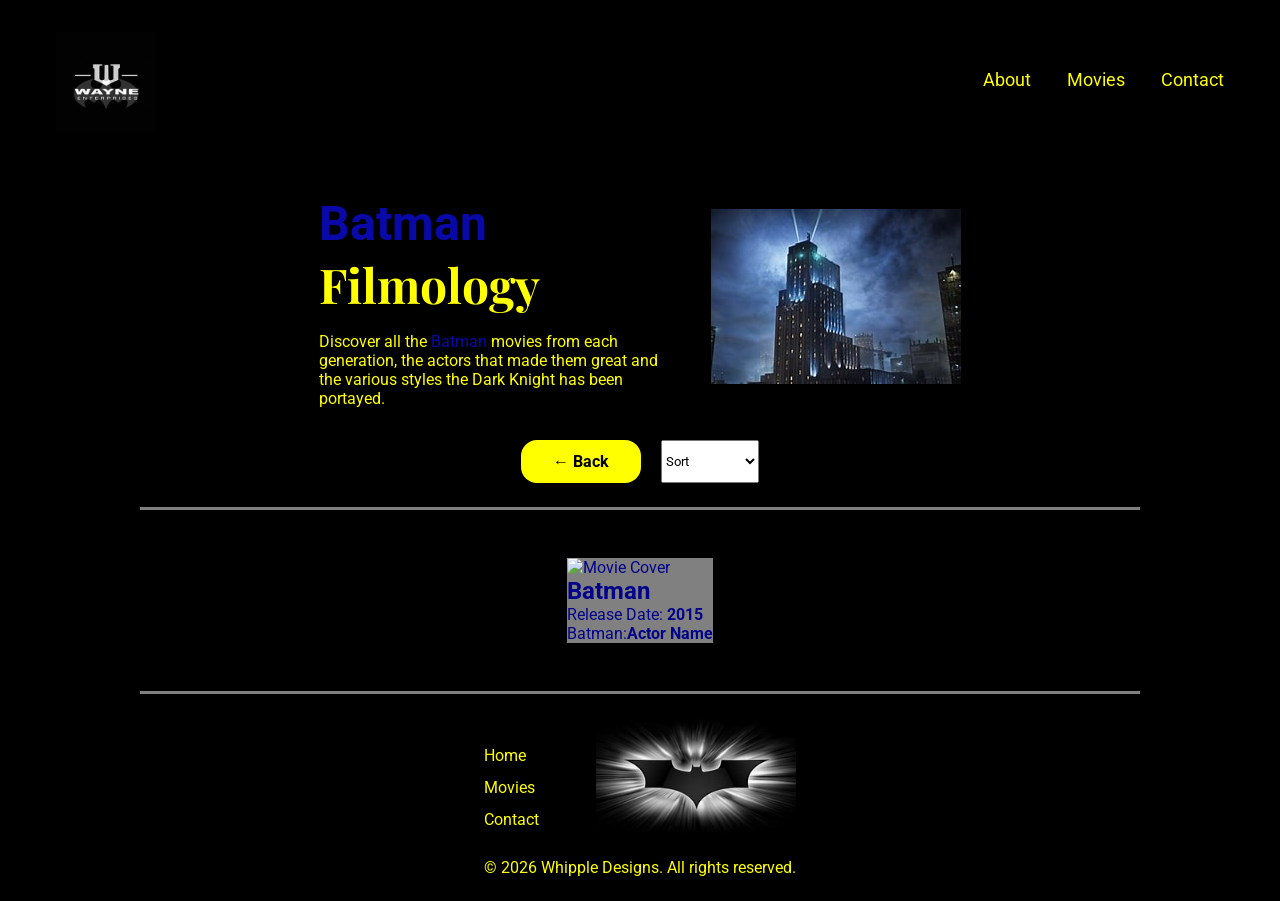
==== movies.html @ e3d9e159 "Added CSS, movies page html" ====
<!DOCTYPE html>
<html lang="en">
<head>
  <meta charset="UTF-8">
  <meta name="viewport" content="width=device-width, initial-scale=1.0">
  <title>Movies</title>
  <script src="https://kit.fontawesome.com/cb41b05e23.js" crossorigin="anonymous"></script>
  <link rel="stylesheet" href="style.css">
  <script src="movies.js" defer></script>
</head>
<body>
  <nav>
    <div class="nav__container">
      <figure class="nav__img--wrapper">
        <img class="nav__img" src="assets/images/wayne_shadow_batman_logo.jpg" alt="Wayne Enterprises Logo">
      </figure>
      <ul class="nav__links">
        <a class="nav__link" href="#">About</a>
        <a class="nav__link" href="#">Movies</a>
        <a class="nav__link" href="#">Contact</a>
      </ul>
    </div>
  </nav>
  <header>
    <div class="row movies__row">
      <div class="container movies__container">
        <div class="movies__sub-container">
          <h1 class="header__title"><span class="text--color">Batman</span> Filmology</h1>
          <p>Discover all the <span class="text--color">Batman</span> movies from each generation, the actors that made them great and the various styles the Dark Knight has been portayed.</p>
        </div>
        <figure class="movie__header__img--wrapper">
          <img class="movie__header__img" src="assets/images/wayne_tower.jpg" alt="">
        </figure>
      </div> 
      <div class="search">
        <a class="special__link" href="/index.html">
          <button class="back__btn">← Back</button>
        </a>
        <select id="filter" onchange="filterMovies(event)">
          <option value="" disabled selected>Sort</option>
          <option value="RELEASE_DATE">Release Date</option>
          <option value="ACTOR">Actor</option>
          <option value="RATING">Rating</option>
        </select>
      </div>     
      <div class="divider"></div>
    </div>
  </header>
  
  <section id="movie-collection">
    <div class="row">
      <div class="container">
        <div class="movie__card">
          <figure class="movie__cover--wrapper">
            <img class="movie__cover" src="" alt="Movie Cover">
          </figure>
          <h4 class="movie__title">Batman</h4>
          <p>Release Date: <b>2015</b></p>
          <p>Batman:<b>Actor Name</b></p>
        </div>
      </div>
    </div>
    <div class="loading__state">
      <i class="fa-solid fa-spinner"></i>
    </div>
  </section>   
  <footer>
    <div class="row footer__row">
      <div class="divider"></div>
      <div class="container">
        <div class="footer__sub-container">
          <ul class="footer__links">
            <li><a class="footer__link" href="#">Home</a></li>
            <li><a class="footer__link" href="">Movies</a></li>
            <li><a class="footer__link" href="">Contact</a></li>
          </ul>
          <figure class="footer__img--wrapper">
            <img class="footer__img" src="assets/images/batman_symbol_2.jpg" alt="Batman Logo">
          </figure>
        </div>
        <p>&copy 2026 Whipple Designs.  All rights reserved.</p>
      </div>
    </div>
  </footer>
</body>
</html>
---- style.css ----
@import url('https://fonts.googleapis.com/css2?family=Playfair+Display:ital,wght@0,400..900;1,400..900&family=Roboto:ital,wght@0,100..900;1,100..900&display=swap');


/* font-family: "Playfair Display", serif; */

* {
  margin: 0;
  padding: 0;
  box-sizing: border-box;
  font-family: "Roboto", sans-serif;
}

.nav__link,
.footer__link {
  text-decoration: none;
  position: relative;
  cursor: pointer;
  color: yellow;
  padding-bottom: 6px;
  transition: all 300ms ease;
}

.nav__link:hover,
.footer__link:hover {
  color: blue;
}

.nav__link:after,
.footer__link:after {
  content: "";
  position: absolute;
  left: 0;
  bottom: -2px;
  height: 2px;
  width: 100%;
  background-color: blue;
  transition: all 300ms ease;
  opacity: 0;
}

.nav__link:hover::after,
.footer__link:hover::after {
  opacity: 1;
  transform: scale(1.2);
}

img {
  width: 100%;
}

.row {
  width: 100%vw;
  background-color: black;
  color: yellow;
}

.container {
  width: 100%vw;
  max-width: 1200px;
  display: flex;
  flex-direction: column;
  justify-content: center;
  align-items: center;
  margin: 0 auto;
}

.text--color {
  color: #0909aa;
}

/* 

NAVIGATION 

*/

nav {
  width: 100%vw;  
  background-color: black;
}

.nav__container {
  max-width: 1200px;
  display: flex;
  justify-content: space-between;
  align-items: center;
  margin: 0 auto;
  padding: 32px 16px;
}

.nav__links {
  display: flex;
  list-style: none;
  gap: 36px;
}

.nav__link {
 font-size: 18px;
}

.nav__img--wrapper {
  height: 100px;
  width: 100px;
}

.nav__img {
  filter: grayscale(1) invert(1);
}



/* 

HEADER

*/

.header__title {
  font-family: "Playfair Display", serif;
  font-size: 48px;
  margin-bottom: 16px;
}

.header__sub-title {
  font-size: 32px;
  margin-bottom: 16px;
  letter-spacing: 1.5px;
}

.header__img--wrapper {
  width: 100%vw;
  max-width: 1200px;
}

.header__sub-container {
  display: flex;
  justify-content: center;
  align-items: center;
  margin: 0 auto;
  width: 100%vw;
  max-width: 800px;
  gap: 32px;
  padding: 24px 0;
}

.header__btn {
  border: none;
  border-radius: 50%;
  overflow: hidden;
  width: 77px;
  height: 47px;
  cursor: pointer;
}

.header__btn--img {
  transform: scale(1.07);
}

.divider {
  background-color: gray;
  width: 80%;
  max-width: 1000px;
  height: 3px;
  margin: 24px 0;

}

.search {
  display: flex;
  gap: 20px;
}

.back__btn {
  background-color: yellow;
  border: none;
  border-radius: 16px;
  font-size: 16px;
  font-weight: bold;
  padding: 12px 32px;
}

.movies__row,
.footer__row {
  display: flex;
  flex-direction: column;
  align-items: center;
  margin: 0 auto;
  padding: 24px 0;
}

.movies__container{
  flex-direction: row;
  padding-bottom: 32px;
}

.movies__sub-container {
  width: 30%;
  margin-right: 32px;
}

.movies__header__img--wrapper {
  width: 70%;
}



.movie__card {
  background-color: grey;
  color: darkblue;
  display: flex;
  flex-direction: column;
  justify-content: center;
}

.movie__title {
  font-size: 24px;
}

#movie__collection {
  position: relative;
}

.loading__state {
  position: absolute;
  width: 100%;
  background-color: #222265;
  justify-content: center;
  text-align: center;
  z-index: -1;
  visibility: hidden;
}


/* 

FOOTER 

*/

.footer__img--wrapper {
  width: 200px;
  height: 140px;
}

.footer__sub-container {
  width: 100%;
  max-width: 1200px;
  display: flex;
  align-items: center;
  justify-content: space-between;
  margin: 0;
}

.footer__links {
  list-style: none;
  line-height: 2;
}
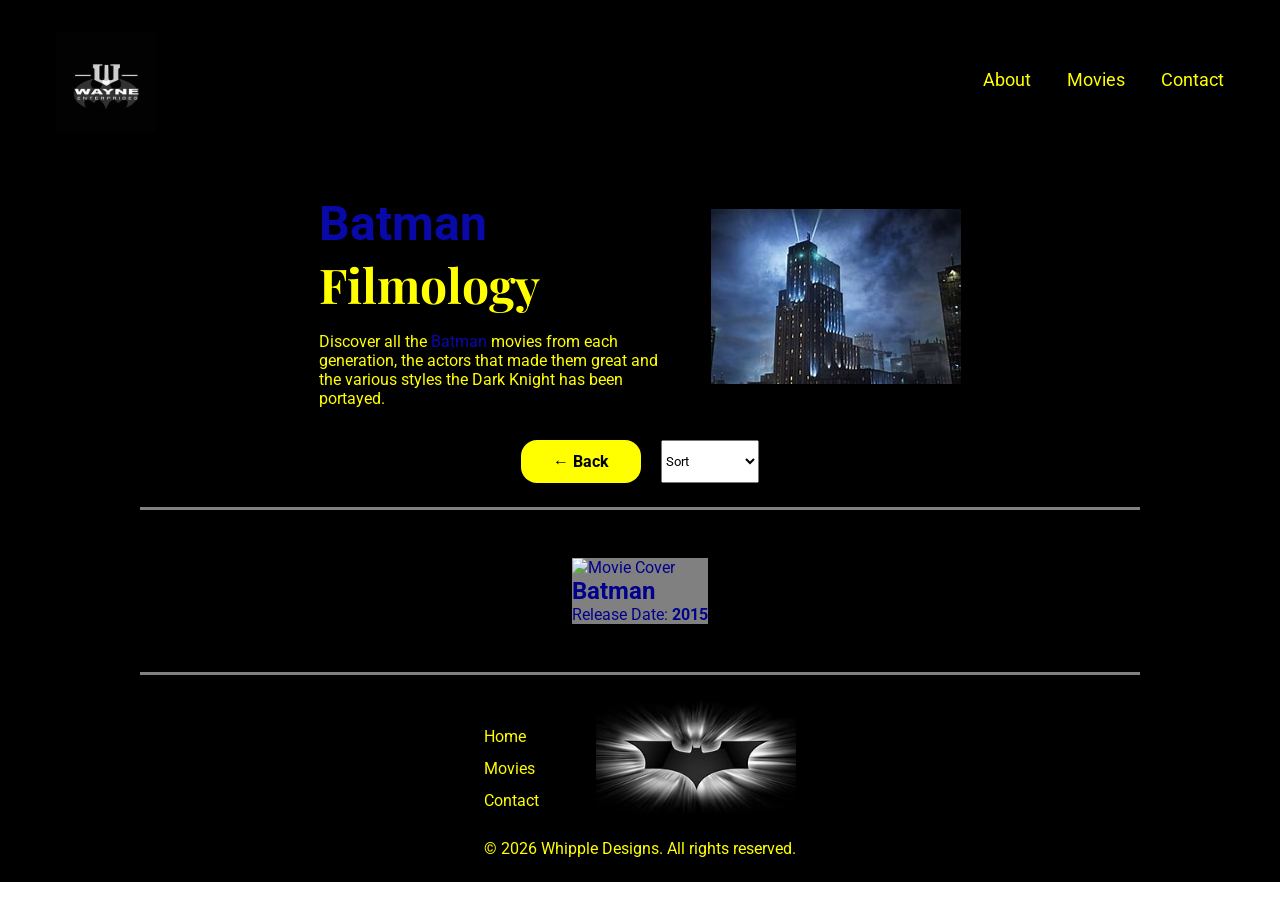
==== commit fa88dca6: "changed sort options" ====
--- a/movies.html
+++ b/movies.html
@@ -39,7 +39,6 @@
         <select id="filter" onchange="filterMovies(event)">
           <option value="" disabled selected>Sort</option>
           <option value="RELEASE_DATE">Release Date</option>
-          <option value="ACTOR">Actor</option>
           <option value="RATING">Rating</option>
         </select>
       </div>     
@@ -50,14 +49,17 @@
   <section id="movie-collection">
     <div class="row">
       <div class="container">
-        <div class="movie__card">
-          <figure class="movie__cover--wrapper">
-            <img class="movie__cover" src="" alt="Movie Cover">
-          </figure>
-          <h4 class="movie__title">Batman</h4>
-          <p>Release Date: <b>2015</b></p>
-          <p>Batman:<b>Actor Name</b></p>
-        </div>
+        <div class="movie__list">
+          <div class="movie">
+            <div class="movie__card">
+              <figure class="movie__cover--wrapper">
+                <img class="movie__cover" src="" alt="Movie Cover">
+              </figure>
+              <h4 class="movie__title">Batman</h4>
+              <p>Release Date: <b>2015</b></p>
+            </div>
+          </div>
+        </div>    
       </div>
     </div>
     <div class="loading__state">
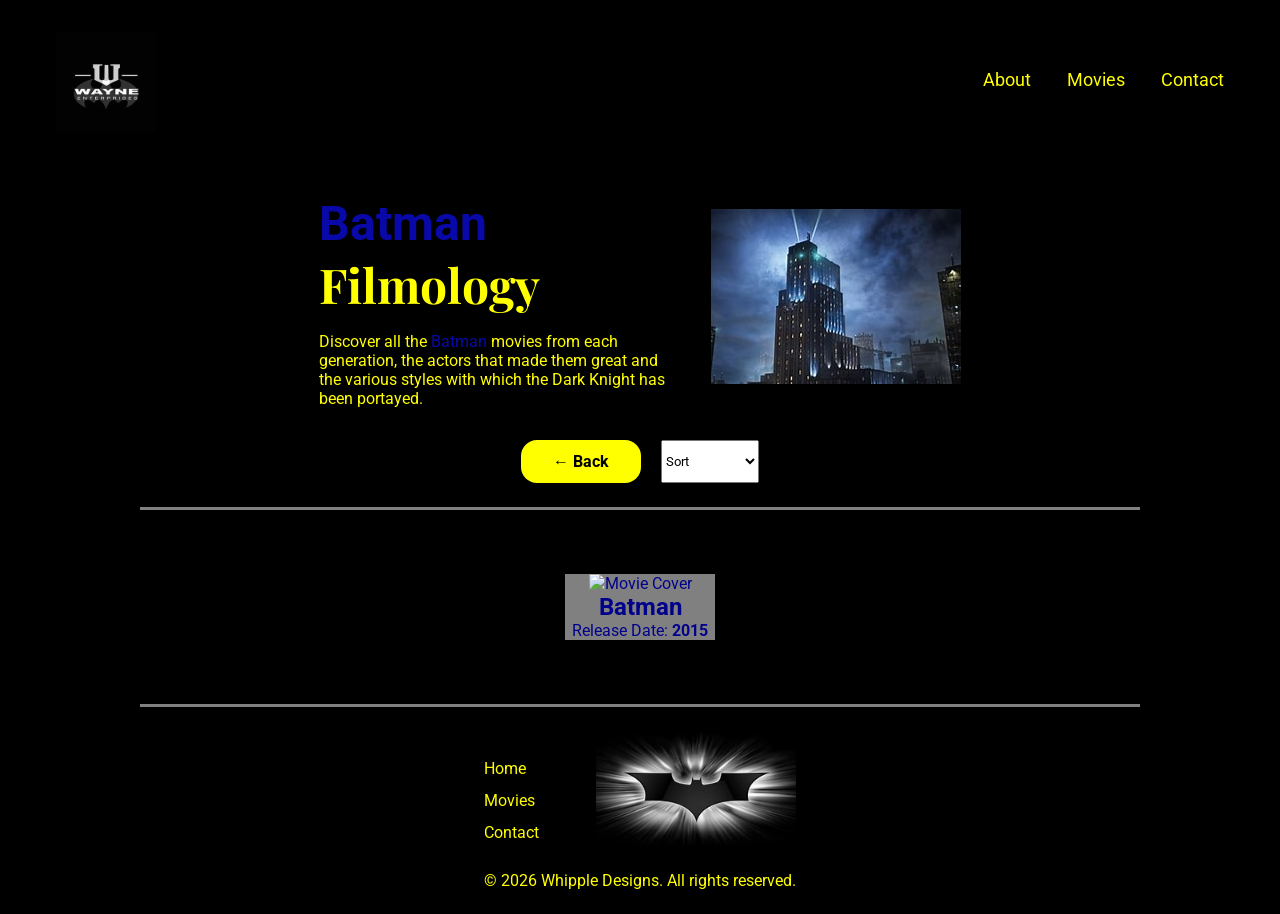
==== commit 15360d3b: "fixed javascript, added responsiveness for smaller screens to movies page" ====
--- a/movies.html
+++ b/movies.html
@@ -26,7 +26,7 @@
       <div class="container movies__container">
         <div class="movies__sub-container">
           <h1 class="header__title"><span class="text--color">Batman</span> Filmology</h1>
-          <p>Discover all the <span class="text--color">Batman</span> movies from each generation, the actors that made them great and the various styles the Dark Knight has been portayed.</p>
+          <p>Discover all the <span class="text--color">Batman</span> movies from each generation, the actors that made them great and the various styles with which the Dark Knight has been portayed.</p>
         </div>
         <figure class="movie__header__img--wrapper">
           <img class="movie__header__img" src="assets/images/wayne_tower.jpg" alt="">
--- a/style.css
+++ b/style.css
@@ -202,15 +202,30 @@
   width: 70%;
 }
 
-
-
-.movie__card {
+.movie__list {
+  display: flex;
+  flex-wrap: wrap;
+  width: 100%;
+  max-width: 1100px;
+  justify-content: space-evenly;
+  align-items: center;
+}
+
+.movie__card {  
+  width: 25%;
+  min-width: 150px;
   background-color: grey;
   color: darkblue;
   display: flex;
+  flex-wrap: wrap;
   flex-direction: column;
   justify-content: center;
-}
+  align-items: center;
+  text-align: center;
+  margin: 16px 24px;
+}
+
+
 
 .movie__title {
   font-size: 24px;
@@ -256,3 +271,19 @@
   line-height: 2;
 }
 
+@media (max-width: 675px) {
+  .movies__container {
+    flex-direction: column;
+  }
+
+  .movies__sub-container {
+    width: 70%;
+    margin-bottom: 24px;
+    display: flex;
+    flex-direction: column;
+  }
+
+  .movies__sub-container h1 {
+    text-align: center;
+  }
+}
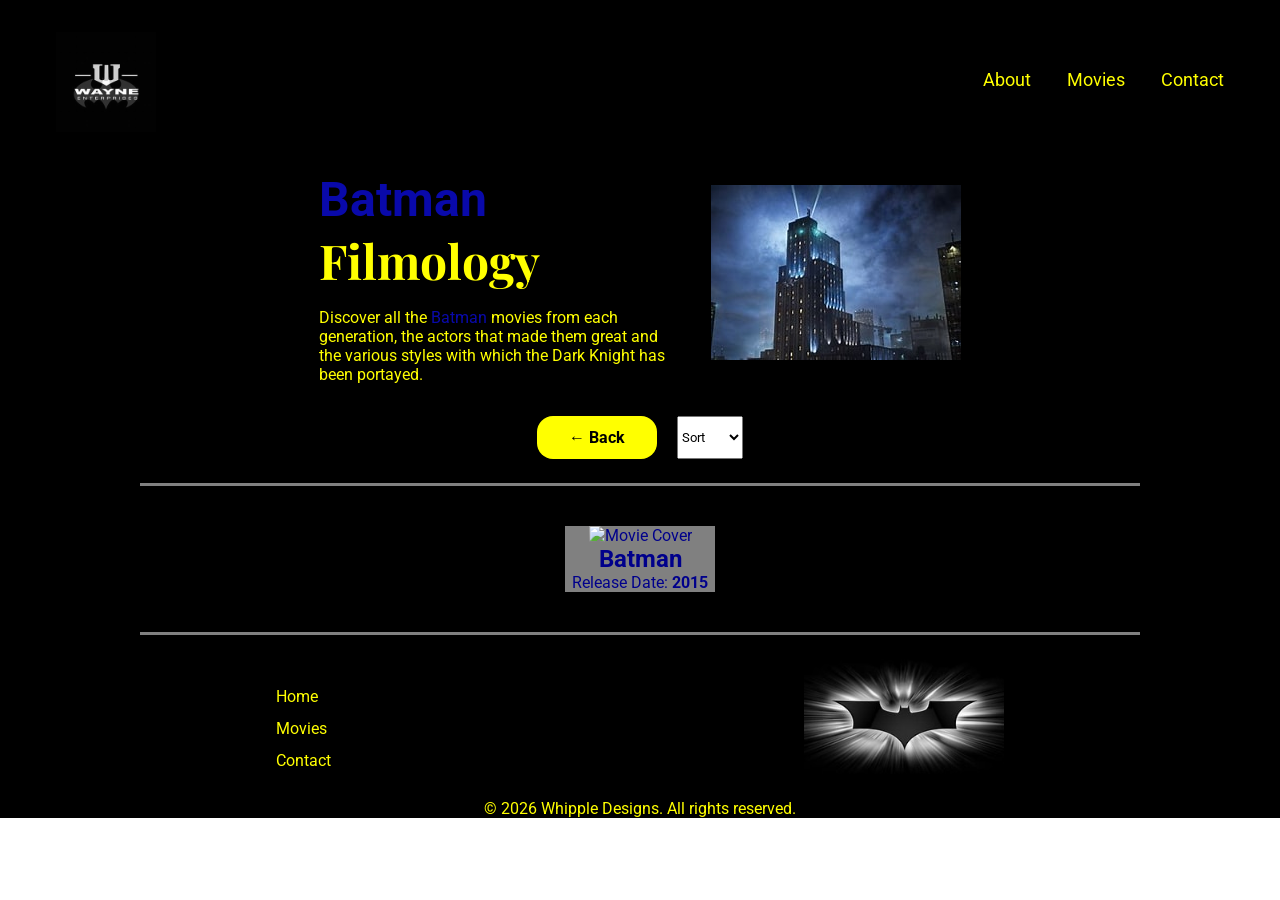
==== commit 9cddaff5: "added filter javascript, fixed responsiveness for small screens for main page" ====
--- a/movies.html
+++ b/movies.html
@@ -38,16 +38,16 @@
         </a>
         <select id="filter" onchange="filterMovies(event)">
           <option value="" disabled selected>Sort</option>
-          <option value="RELEASE_DATE">Release Date</option>
-          <option value="RATING">Rating</option>
+          <option value="FIRST_TO_LAST">Oldest</option>
+          <option value="LAST_TO_FIRST">Newest</option>
         </select>
-      </div>     
-      <div class="divider"></div>
+      </div>      
     </div>
   </header>
   
   <section id="movie-collection">
-    <div class="row">
+    <div class="row movies__row">
+      <div class="divider"></div>
       <div class="container">
         <div class="movie__list">
           <div class="movie">
@@ -61,14 +61,15 @@
           </div>
         </div>    
       </div>
+      <div class="divider"></div>
+      <div class="loading__state">
+        <i class="fa-solid fa-spinner"></i>
+      </div>
     </div>
-    <div class="loading__state">
-      <i class="fa-solid fa-spinner"></i>
-    </div>
+    
   </section>   
   <footer>
     <div class="row footer__row">
-      <div class="divider"></div>
       <div class="container">
         <div class="footer__sub-container">
           <ul class="footer__links">
--- a/style.css
+++ b/style.css
@@ -49,13 +49,13 @@
 }
 
 .row {
-  width: 100%vw;
+  width: 100%;
   background-color: black;
   color: yellow;
 }
 
 .container {
-  width: 100%vw;
+  width: 100%;
   max-width: 1200px;
   display: flex;
   flex-direction: column;
@@ -75,7 +75,7 @@
 */
 
 nav {
-  width: 100%vw;  
+  width: 100%;  
   background-color: black;
 }
 
@@ -128,7 +128,7 @@
 }
 
 .header__img--wrapper {
-  width: 100%vw;
+  width: 100%;
   max-width: 1200px;
 }
 
@@ -137,7 +137,7 @@
   justify-content: center;
   align-items: center;
   margin: 0 auto;
-  width: 100%vw;
+  width: 100%;
   max-width: 800px;
   gap: 32px;
   padding: 24px 0;
@@ -185,7 +185,7 @@
   flex-direction: column;
   align-items: center;
   margin: 0 auto;
-  padding: 24px 0;
+  position: relative;
 }
 
 .movies__container{
@@ -238,11 +238,28 @@
 .loading__state {
   position: absolute;
   width: 100%;
+  height: 100%;
   background-color: #222265;
+  display: flex;
   justify-content: center;
-  text-align: center;
-  z-index: -1;
+  z-index: 2;
   visibility: hidden;
+  padding: 164px;
+  font-size: 60px;
+}
+
+.fa-spinner {
+  animation: rotate 900ms infinite linear;
+}
+
+@keyframes rotate {
+  0% {
+    transform: rotate(0);
+  }
+
+  100% {
+    transform: rotate(360deg);
+  }
 }
 
 
@@ -262,7 +279,7 @@
   max-width: 1200px;
   display: flex;
   align-items: center;
-  justify-content: space-between;
+  justify-content: space-around;
   margin: 0;
 }
 
@@ -272,6 +289,10 @@
 }
 
 @media (max-width: 675px) {
+  .header__title {
+    text-align: center;
+  }
+
   .movies__container {
     flex-direction: column;
   }
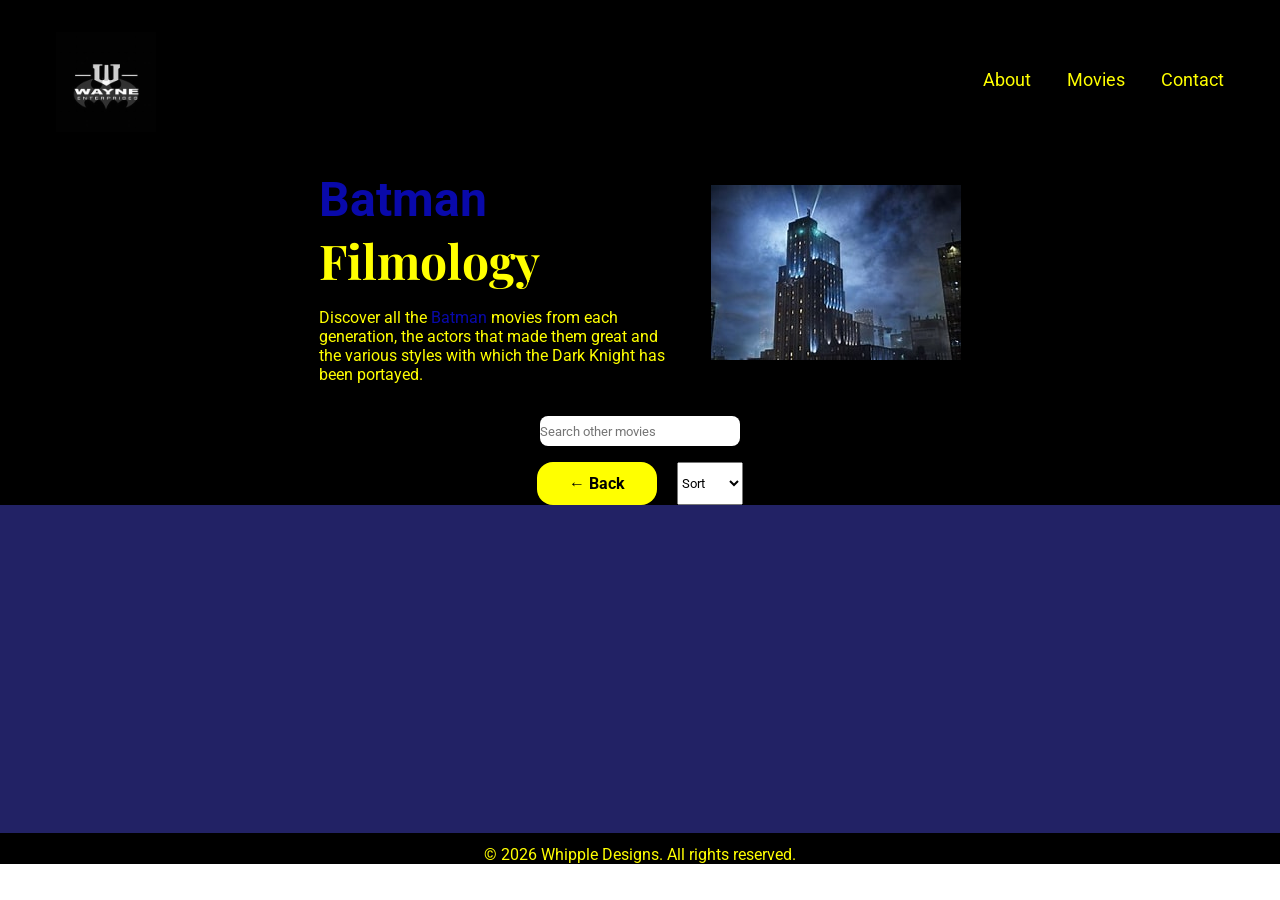
==== commit 48860298: "add search bar in HTML and CSS, attempted javascript" ====
--- a/movies.html
+++ b/movies.html
@@ -32,6 +32,11 @@
           <img class="movie__header__img" src="assets/images/wayne_tower.jpg" alt="">
         </figure>
       </div> 
+      <div class="search__bar">
+        <input id="userInput" type="text" placeholder="Search other movies"></input>
+        <div data-v-390ceb07="" onclick="getInput()" class="search-wrapper flex justify-center align-center"><svg data-v-390ceb07="" aria-hidden="true" focusable="false" data-prefix="fas" data-icon="search" role="img" xmlns="http://www.w3.org/2000/svg" viewBox="0 0 512 512" class="svg-inline--fa fa-search fa-w-16"><path data-v-390ceb07="" fill="currentColor" d="M505 442.7L405.3 343c-4.5-4.5-10.6-7-17-7H372c27.6-35.3 44-79.7 44-128C416 93.1 322.9 0 208 0S0 93.1 0 208s93.1 208 208 208c48.3 0 92.7-16.4 128-44v16.3c0 6.4 2.5 12.5 7 17l99.7 99.7c9.4 9.4 24.6 9.4 33.9 0l28.3-28.3c9.4-9.4 9.4-24.6.1-34zM208 336c-70.7 0-128-57.2-128-128 0-70.7 57.2-128 128-128 70.7 0 128 57.2 128 128 0 70.7-57.2 128-128 128z" class=""></path></svg>
+        </div>
+      </div>
       <div class="search">
         <a class="special__link" href="/index.html">
           <button class="back__btn">← Back</button>
--- a/style.css
+++ b/style.css
@@ -48,6 +48,10 @@
   width: 100%;
 }
 
+button, select {
+  cursor: pointer;
+}
+
 .row {
   width: 100%;
   background-color: black;
@@ -141,6 +145,30 @@
   max-width: 800px;
   gap: 32px;
   padding: 24px 0;
+}
+
+.search__bar{
+  position: relative;
+  padding-bottom: 16px;
+}
+
+.search__bar input {
+  border: none;
+  border-radius: 8px;
+  width: 200px;
+  height: 30px;
+  position: relative;
+}
+
+.search-wrapper {
+  position: absolute;
+  z-index: 2;
+  cursor: pointer;
+  top: 0;
+  right: 0;
+  bottom: 0;
+  font-size: 24px;
+  color: black;
 }
 
 .header__btn {
@@ -242,10 +270,15 @@
   background-color: #222265;
   display: flex;
   justify-content: center;
-  z-index: 2;
+  z-index: -2;
   visibility: hidden;
   padding: 164px;
   font-size: 60px;
+}
+
+.loading__state--visible {
+  visibility: visible;
+  z-index: 2;
 }
 
 .fa-spinner {
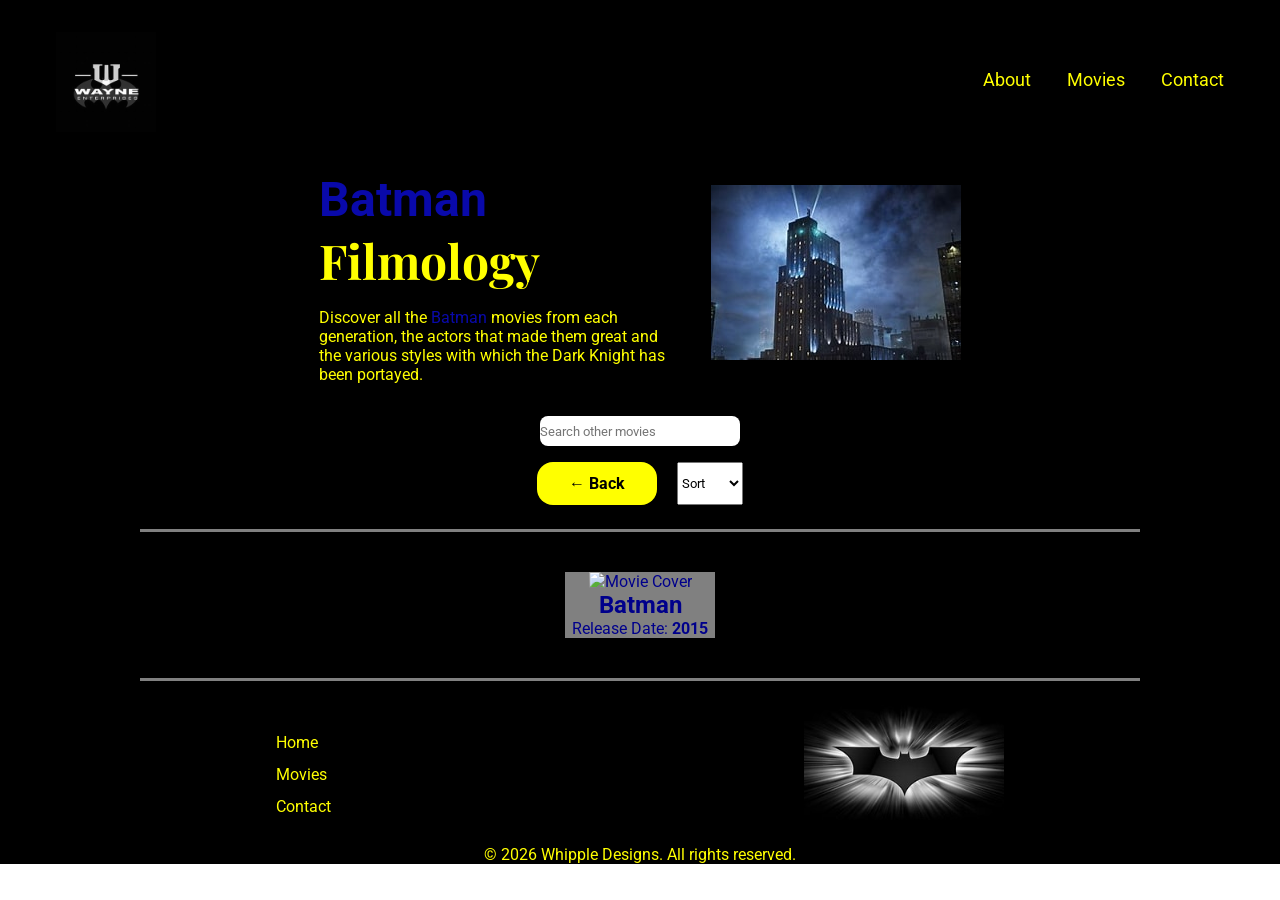
==== commit 1ef4fbbe: "fixed searhbar javascript issue" ====
--- a/movies.html
+++ b/movies.html
@@ -34,7 +34,7 @@
       </div> 
       <div class="search__bar">
         <input id="userInput" type="text" placeholder="Search other movies"></input>
-        <div data-v-390ceb07="" onclick="getInput()" class="search-wrapper flex justify-center align-center"><svg data-v-390ceb07="" aria-hidden="true" focusable="false" data-prefix="fas" data-icon="search" role="img" xmlns="http://www.w3.org/2000/svg" viewBox="0 0 512 512" class="svg-inline--fa fa-search fa-w-16"><path data-v-390ceb07="" fill="currentColor" d="M505 442.7L405.3 343c-4.5-4.5-10.6-7-17-7H372c27.6-35.3 44-79.7 44-128C416 93.1 322.9 0 208 0S0 93.1 0 208s93.1 208 208 208c48.3 0 92.7-16.4 128-44v16.3c0 6.4 2.5 12.5 7 17l99.7 99.7c9.4 9.4 24.6 9.4 33.9 0l28.3-28.3c9.4-9.4 9.4-24.6.1-34zM208 336c-70.7 0-128-57.2-128-128 0-70.7 57.2-128 128-128 70.7 0 128 57.2 128 128 0 70.7-57.2 128-128 128z" class=""></path></svg>
+        <div data-v-390ceb07="" onclick="movieCollection()" class="search-wrapper flex justify-center align-center"><svg data-v-390ceb07="" aria-hidden="true" focusable="false" data-prefix="fas" data-icon="search" role="img" xmlns="http://www.w3.org/2000/svg" viewBox="0 0 512 512" class="svg-inline--fa fa-search fa-w-16"><path data-v-390ceb07="" fill="currentColor" d="M505 442.7L405.3 343c-4.5-4.5-10.6-7-17-7H372c27.6-35.3 44-79.7 44-128C416 93.1 322.9 0 208 0S0 93.1 0 208s93.1 208 208 208c48.3 0 92.7-16.4 128-44v16.3c0 6.4 2.5 12.5 7 17l99.7 99.7c9.4 9.4 24.6 9.4 33.9 0l28.3-28.3c9.4-9.4 9.4-24.6.1-34zM208 336c-70.7 0-128-57.2-128-128 0-70.7 57.2-128 128-128 70.7 0 128 57.2 128 128 0 70.7-57.2 128-128 128z" class=""></path></svg>
         </div>
       </div>
       <div class="search">
